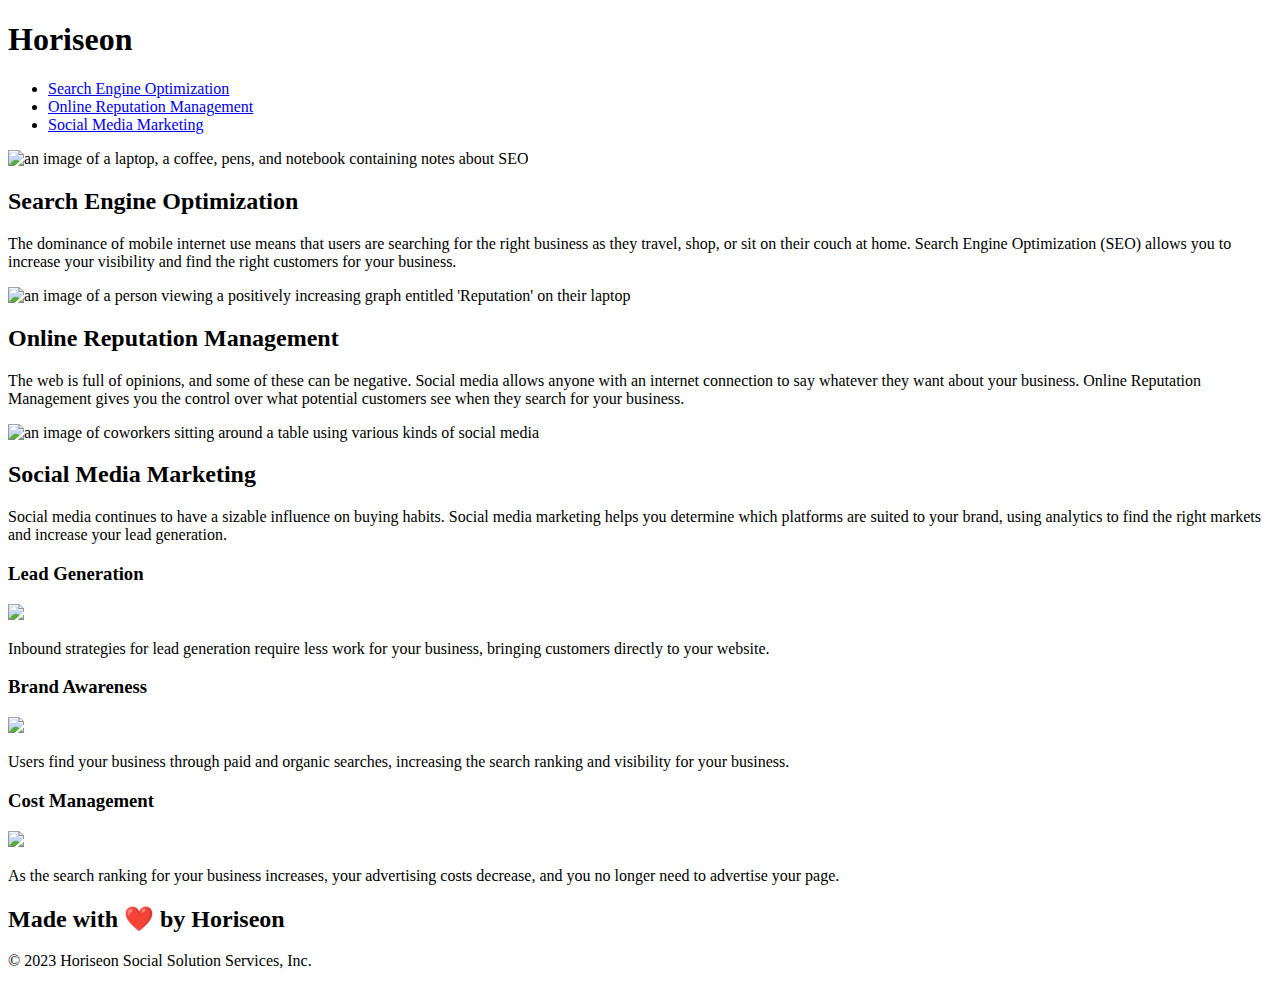
==== Develop/index.html @ e8c6028e "added alt images, some s. elements, and fixed link" ====
<!DOCTYPE html>
<html lang="en-us">
<!--Link to CSS-->
<head>
    <meta charset="UTF-8" />
    <link rel="stylesheet" href="./assets/css/style.css">
    <title>website</title>
</head>

<!--HEADER-->
    <div class="header">
        <header>
        <h1>Hori<span class="seo">seo</span>n</h1>
        

<!--Navigation at top of page-->        
        <div>
            <nav>
            <ul>
                <li>
                    <a href="#search-engine-optimization">Search Engine Optimization</a>
                </li>
                <li>
                    <a href="#online-reputation-management">Online Reputation Management</a>
                </li>
                <li>
                    <a href="#social-media-marketing">Social Media Marketing</a>
                </li>
            </ul>
            </nav>
        </header>
        </div>
<!--CLOSE OUT HEADER-->

<!--BODY-->
<body>
    </div>
    <div class="hero"></div>
    <div class="content">
        <div id="search-engine-optimization" class="search-engine-optimization">
            <img src="./assets/images/search-engine-optimization.jpg" alt="an image of a laptop, a coffee, pens, and notebook containing notes about SEO " class="float-left" />
            <h2>Search Engine Optimization</h2>
            <p>
                The dominance of mobile internet use means that users are searching for the right business as they travel, shop, or sit on their couch at home. Search Engine Optimization (SEO) allows you to increase your visibility and find the right customers for your business.
            </p>

        </div>
        <div id="online-reputation-management" class="online-reputation-management">
            <img src="./assets/images/online-reputation-management.jpg" alt="an image of a person viewing a positively increasing graph entitled 'Reputation' on their laptop" class="float-right" />
            <h2>Online Reputation Management</h2>
            <p>
                The web is full of opinions, and some of these can be negative. Social media allows anyone with an internet connection to say whatever they want about your business. Online Reputation Management gives you the control over what potential customers see when they search for your business.
            </p>
        </div>
        <div id="social-media-marketing" class="social-media-marketing">
            <img src="./assets/images/social-media-marketing.jpg" alt="an image of coworkers sitting around a table using various kinds of social media" class="float-left" />
            <h2>Social Media Marketing</h2>
            <p>
                Social media continues to have a sizable influence on buying habits. Social media marketing helps you determine which platforms are suited to your brand, using analytics to find the right markets and increase your lead generation.
            </p>
        </div>
    </div>
    <div class="benefits">
        <div class="benefit-lead">
            <h3>Lead Generation</h3>
            <img src="./assets/images/lead-generation.png" />
            <p>
                Inbound strategies for lead generation require less work for your business, bringing customers directly to your website.
            </p>
        </div>
        <div class="benefit-brand">
            <h3>Brand Awareness</h3>
            <img src="./assets/images/brand-awareness.png" />
            <p>
                Users find your business through paid and organic searches, increasing the search ranking and visibility for your business.
            </p>
        </div>
        <div class="benefit-cost">
            <h3>Cost Management</h3>
            <img src="./assets/images/cost-management.png"></img>
            <p>
                As the search ranking for your business increases, your advertising costs decrease, and you no longer need to advertise your page.
            </p>
        </div>
    </body>
<!--CLOSE OUT BODY-->

<!--FOOTER-->
    </div>
    <div class="footer">
        <footer>
        <h2>Made with ❤️️ by Horiseon</h2>
        <p>
            &copy; 2023 Horiseon Social Solution Services, Inc.
        </p>
        </footer>
    </div>
<!--CLOSE FOOTER AND END HTML-->

</html>
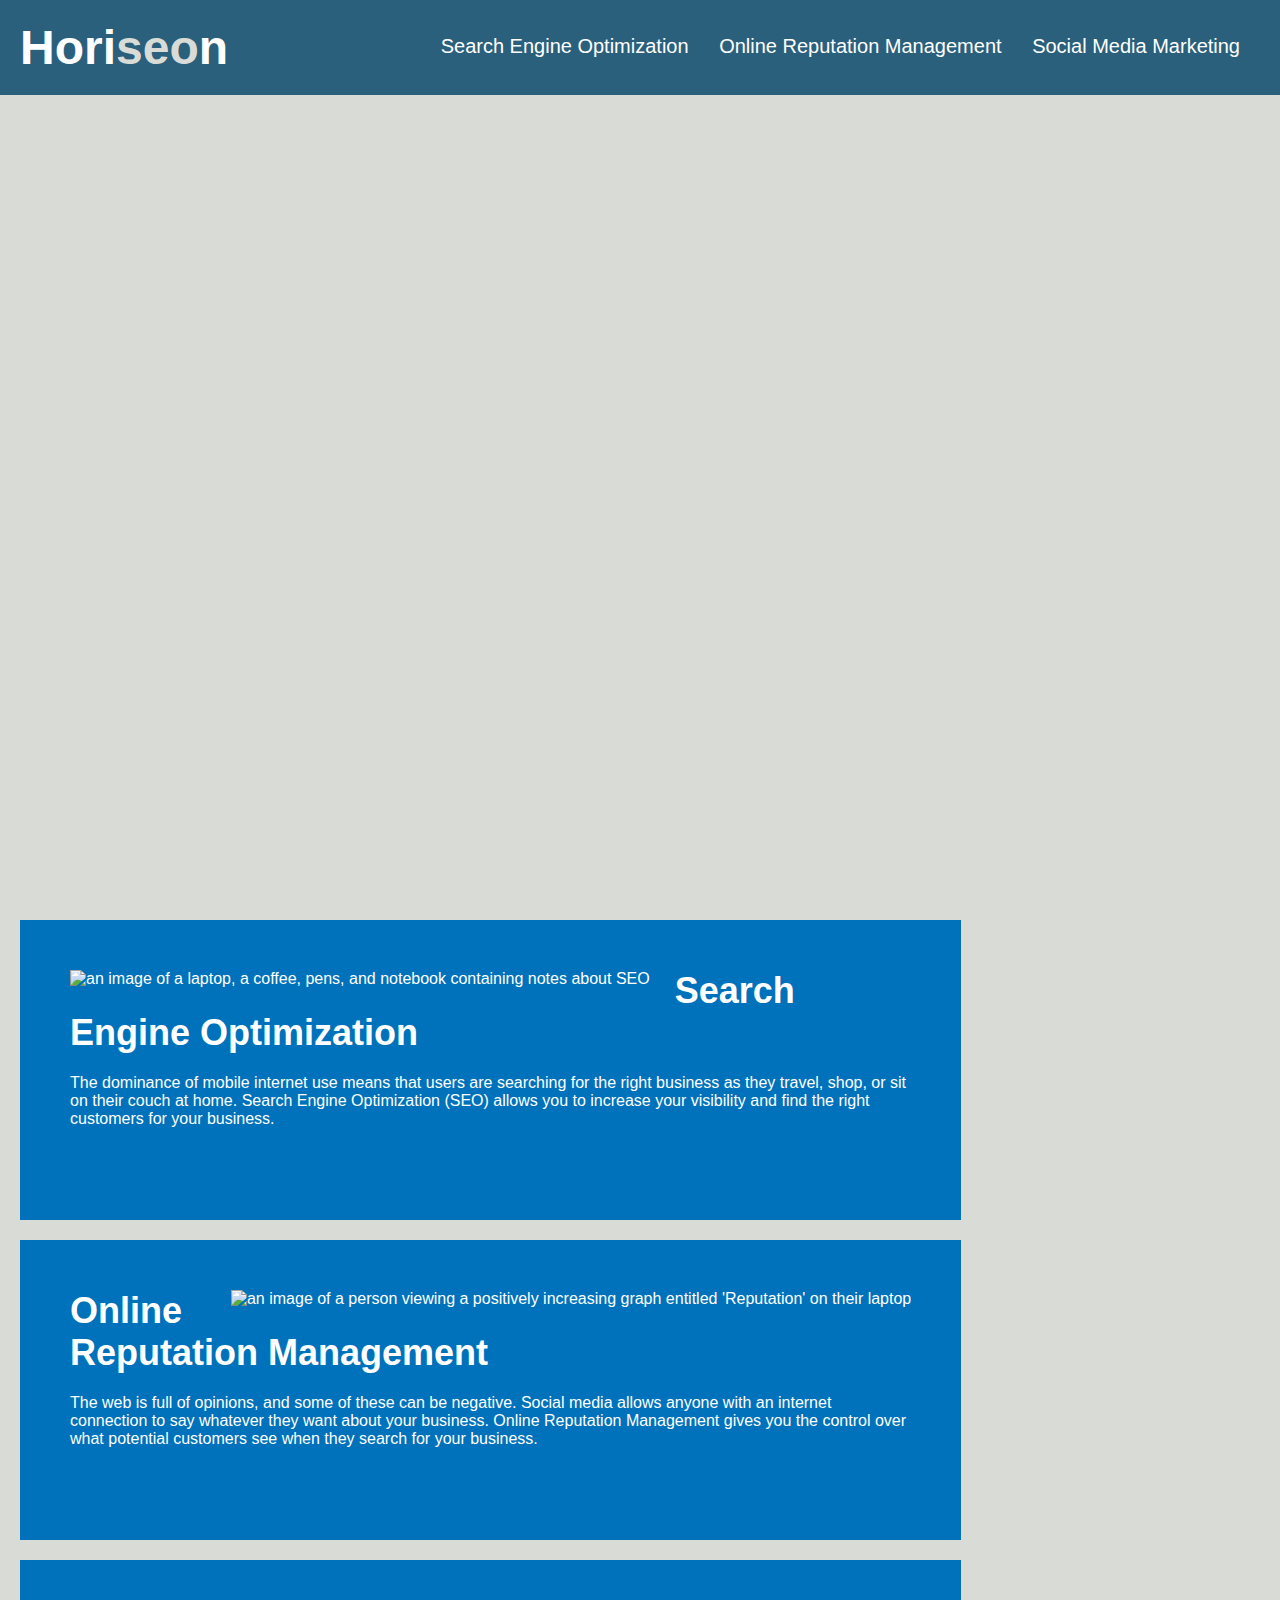
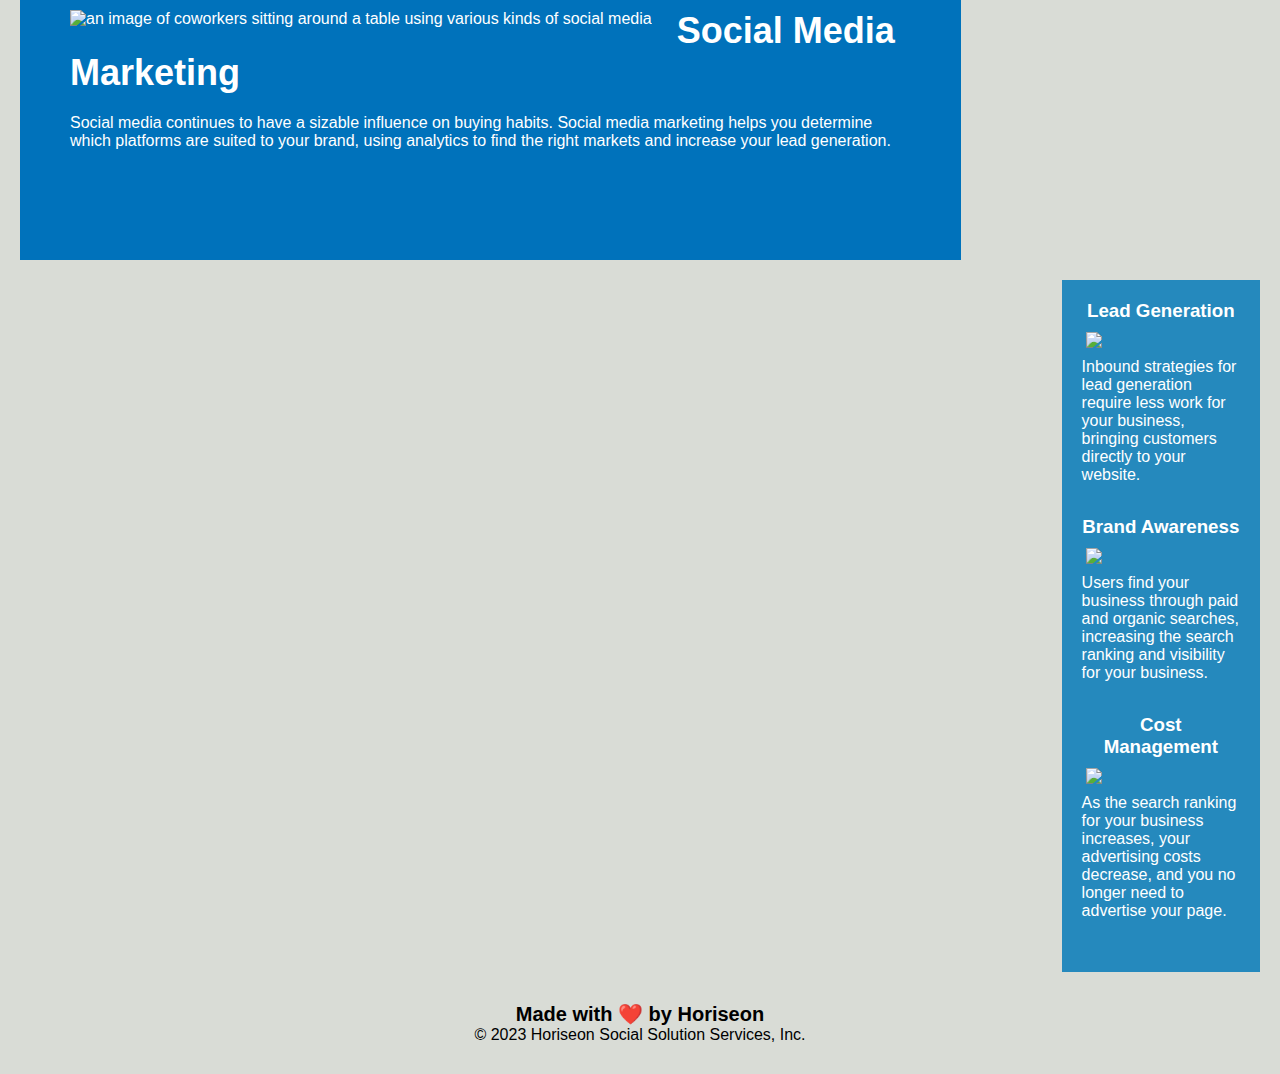
==== commit 16da19f2: "working on realigning two main sections of the body/troubleshooting" ====
--- a/Develop/index.html
+++ b/Develop/index.html
@@ -1,6 +1,6 @@
 <!DOCTYPE html>
 <html lang="en-us">
-<!--Link to CSS-->
+
 <head>
     <meta charset="UTF-8" />
     <link rel="stylesheet" href="./assets/css/style.css">
@@ -11,9 +11,8 @@
     <div class="header">
         <header>
         <h1>Hori<span class="seo">seo</span>n</h1>
-        
 
-<!--Navigation at top of page-->        
+<!--Navigation-->        
         <div>
             <nav>
             <ul>
@@ -34,67 +33,82 @@
 
 <!--BODY-->
 <body>
-    </div>
-    <div class="hero"></div>
-    <div class="content">
-        <div id="search-engine-optimization" class="search-engine-optimization">
+    <section> <!--main image-->
+    <section class="hero" alt="an image of several coworkers in a meeting"></div>
+    </section>
+ 
+<!--middle 3 horizontal blocks of information on page-->
+<div class="float-left">
+ <section class="content">
+        <section>
+        <section id="search-engine-optimization" class="search-engine-optimization">
             <img src="./assets/images/search-engine-optimization.jpg" alt="an image of a laptop, a coffee, pens, and notebook containing notes about SEO " class="float-left" />
             <h2>Search Engine Optimization</h2>
             <p>
                 The dominance of mobile internet use means that users are searching for the right business as they travel, shop, or sit on their couch at home. Search Engine Optimization (SEO) allows you to increase your visibility and find the right customers for your business.
             </p>
-
-        </div>
-        <div id="online-reputation-management" class="online-reputation-management">
+        </section>
+   
+        <section id="online-reputation-management" class="online-reputation-management">
             <img src="./assets/images/online-reputation-management.jpg" alt="an image of a person viewing a positively increasing graph entitled 'Reputation' on their laptop" class="float-right" />
             <h2>Online Reputation Management</h2>
             <p>
                 The web is full of opinions, and some of these can be negative. Social media allows anyone with an internet connection to say whatever they want about your business. Online Reputation Management gives you the control over what potential customers see when they search for your business.
             </p>
-        </div>
-        <div id="social-media-marketing" class="social-media-marketing">
+        </section>
+    
+        <section id="social-media-marketing" class="social-media-marketing">
             <img src="./assets/images/social-media-marketing.jpg" alt="an image of coworkers sitting around a table using various kinds of social media" class="float-left" />
             <h2>Social Media Marketing</h2>
             <p>
                 Social media continues to have a sizable influence on buying habits. Social media marketing helps you determine which platforms are suited to your brand, using analytics to find the right markets and increase your lead generation.
             </p>
-        </div>
+        </section>
     </div>
-    <div class="benefits">
-        <div class="benefit-lead">
+    
+    <div class="float-right">
+    <section class="benefits">
+        <section>
+        <section class="benefit-lead">
             <h3>Lead Generation</h3>
             <img src="./assets/images/lead-generation.png" />
             <p>
                 Inbound strategies for lead generation require less work for your business, bringing customers directly to your website.
             </p>
-        </div>
-        <div class="benefit-brand">
+        </section>
+
+        <section class="benefit-brand">
             <h3>Brand Awareness</h3>
             <img src="./assets/images/brand-awareness.png" />
             <p>
                 Users find your business through paid and organic searches, increasing the search ranking and visibility for your business.
             </p>
-        </div>
-        <div class="benefit-cost">
+        </section>
+
+        <section class="benefit-cost">
             <h3>Cost Management</h3>
             <img src="./assets/images/cost-management.png"></img>
             <p>
                 As the search ranking for your business increases, your advertising costs decrease, and you no longer need to advertise your page.
             </p>
-        </div>
+        </section>
+    </div>
+
     </body>
 <!--CLOSE OUT BODY-->
 
 <!--FOOTER-->
     </div>
+    <footer>
     <div class="footer">
-        <footer>
+        
         <h2>Made with ❤️️ by Horiseon</h2>
         <p>
             &copy; 2023 Horiseon Social Solution Services, Inc.
         </p>
-        </footer>
+    </footer>
     </div>
+    
 <!--CLOSE FOOTER AND END HTML-->
 
 </html>
--- a/Develop/assets/css/style.css
+++ b/Develop/assets/css/style.css
@@ -0,0 +1,199 @@
+* {
+    box-sizing: border-box;
+    padding: 0;
+    margin: 0;
+}
+
+body {
+    background-color: #d9dcd6;
+}
+
+.header {
+    padding: 20px;
+    font-family: 'Trebuchet MS', 'Lucida Sans Unicode', 'Lucida Grande', 'Lucida Sans', Arial, sans-serif;
+    background-color: #2a607c;
+    color: #ffffff;
+}
+
+.header h1 {
+    display: inline-block;
+    font-size: 48px;
+}
+
+.header h1 .seo {
+    color: #d9dcd6;
+}
+
+.header div {
+    padding-top: 15px;
+    margin-right: 20px;
+    float: right;
+    font-family: 'Gill Sans', 'Gill Sans MT', Calibri, 'Trebuchet MS', sans-serif;
+    font-size: 20px;
+}
+
+.header div ul {
+    list-style-type: none;
+}
+
+.header div ul li {
+    display: inline-block;
+    margin-left: 25px;
+}
+
+a {
+    color: #ffffff;
+    text-decoration: none;
+}
+
+p {
+    font-size: 16px;
+}
+
+.hero {
+    height: 800px;
+    width: 100%;
+    margin-bottom: 25px;
+    background-image: url("../images/digital-marketing-meeting.jpg");
+    background-size: cover;
+    background-position: center;
+}
+
+.float-left {
+    float: left;
+    margin-right: 25px;
+}
+
+.float-right {
+    float: right;
+    margin-left: 25px;
+}
+
+.content {
+    width: 75%;
+    float: left;
+    margin-left: 20px;
+}
+
+.benefits {
+    margin-right: 20px;
+    padding: 20px;
+    float: right;
+    width: 20%;
+    height: 100%;
+    font-family: 'Gill Sans', 'Gill Sans MT', Calibri, 'Trebuchet MS', sans-serif;
+    background-color: #2589bd;
+}
+
+.benefit-lead {
+    margin-bottom: 32px;
+    color: #ffffff;
+}
+
+.benefit-brand {
+    margin-bottom: 32px;
+    color: #ffffff;
+}
+
+.benefit-cost {
+    margin-bottom: 32px;
+    color: #ffffff;
+}
+
+.benefit-lead h3 {
+    margin-bottom: 10px;
+    text-align: center;
+}
+
+.benefit-brand h3 {
+    margin-bottom: 10px;
+    text-align: center;
+}
+
+.benefit-cost h3 {
+    margin-bottom: 10px;
+    text-align: center;
+}
+
+.benefit-lead img {
+    display: block;
+    margin: 10px auto;
+    max-width: 150px;
+}
+
+.benefit-brand img {
+    display: block;
+    margin: 10px auto;
+    max-width: 150px;
+}
+
+.benefit-cost img {
+    display: block;
+    margin: 10px auto;
+    max-width: 150px;
+}
+
+.search-engine-optimization {
+    margin-bottom: 20px;
+    padding: 50px;
+    height: 300px;
+    font-family: 'Gill Sans', 'Gill Sans MT', Calibri, 'Trebuchet MS', sans-serif;
+    background-color: #0072bb;
+    color: #ffffff;
+}
+
+.online-reputation-management {
+    margin-bottom: 20px;
+    padding: 50px;
+    height: 300px;
+    font-family: 'Gill Sans', 'Gill Sans MT', Calibri, 'Trebuchet MS', sans-serif;
+    background-color: #0072bb;
+    color: #ffffff;
+}
+
+.social-media-marketing {
+    margin-bottom: 20px;
+    padding: 50px;
+    height: 300px;
+    font-family: 'Gill Sans', 'Gill Sans MT', Calibri, 'Trebuchet MS', sans-serif;
+    background-color: #0072bb;
+    color: #ffffff;
+}
+
+.search-engine-optimization img {
+    max-height: 200px;
+}
+
+.online-reputation-management img {
+    max-height: 200px;
+}
+
+.social-media-marketing img {
+    max-height: 200px;
+}
+
+.search-engine-optimization h2 {
+    margin-bottom: 20px;
+    font-size: 36px;
+}
+
+.online-reputation-management h2 {
+    margin-bottom: 20px;
+    font-size: 36px;
+}
+
+.social-media-marketing h2 {
+    margin-bottom: 20px;
+    font-size: 36px;
+}
+
+.footer {
+    padding: 30px;
+    clear: both;
+    font-family: 'Trebuchet MS', 'Lucida Sans Unicode', 'Lucida Grande', 'Lucida Sans', Arial, sans-serif;
+    text-align: center;
+}
+
+.footer h2 {
+    font-size: 20px;
+}
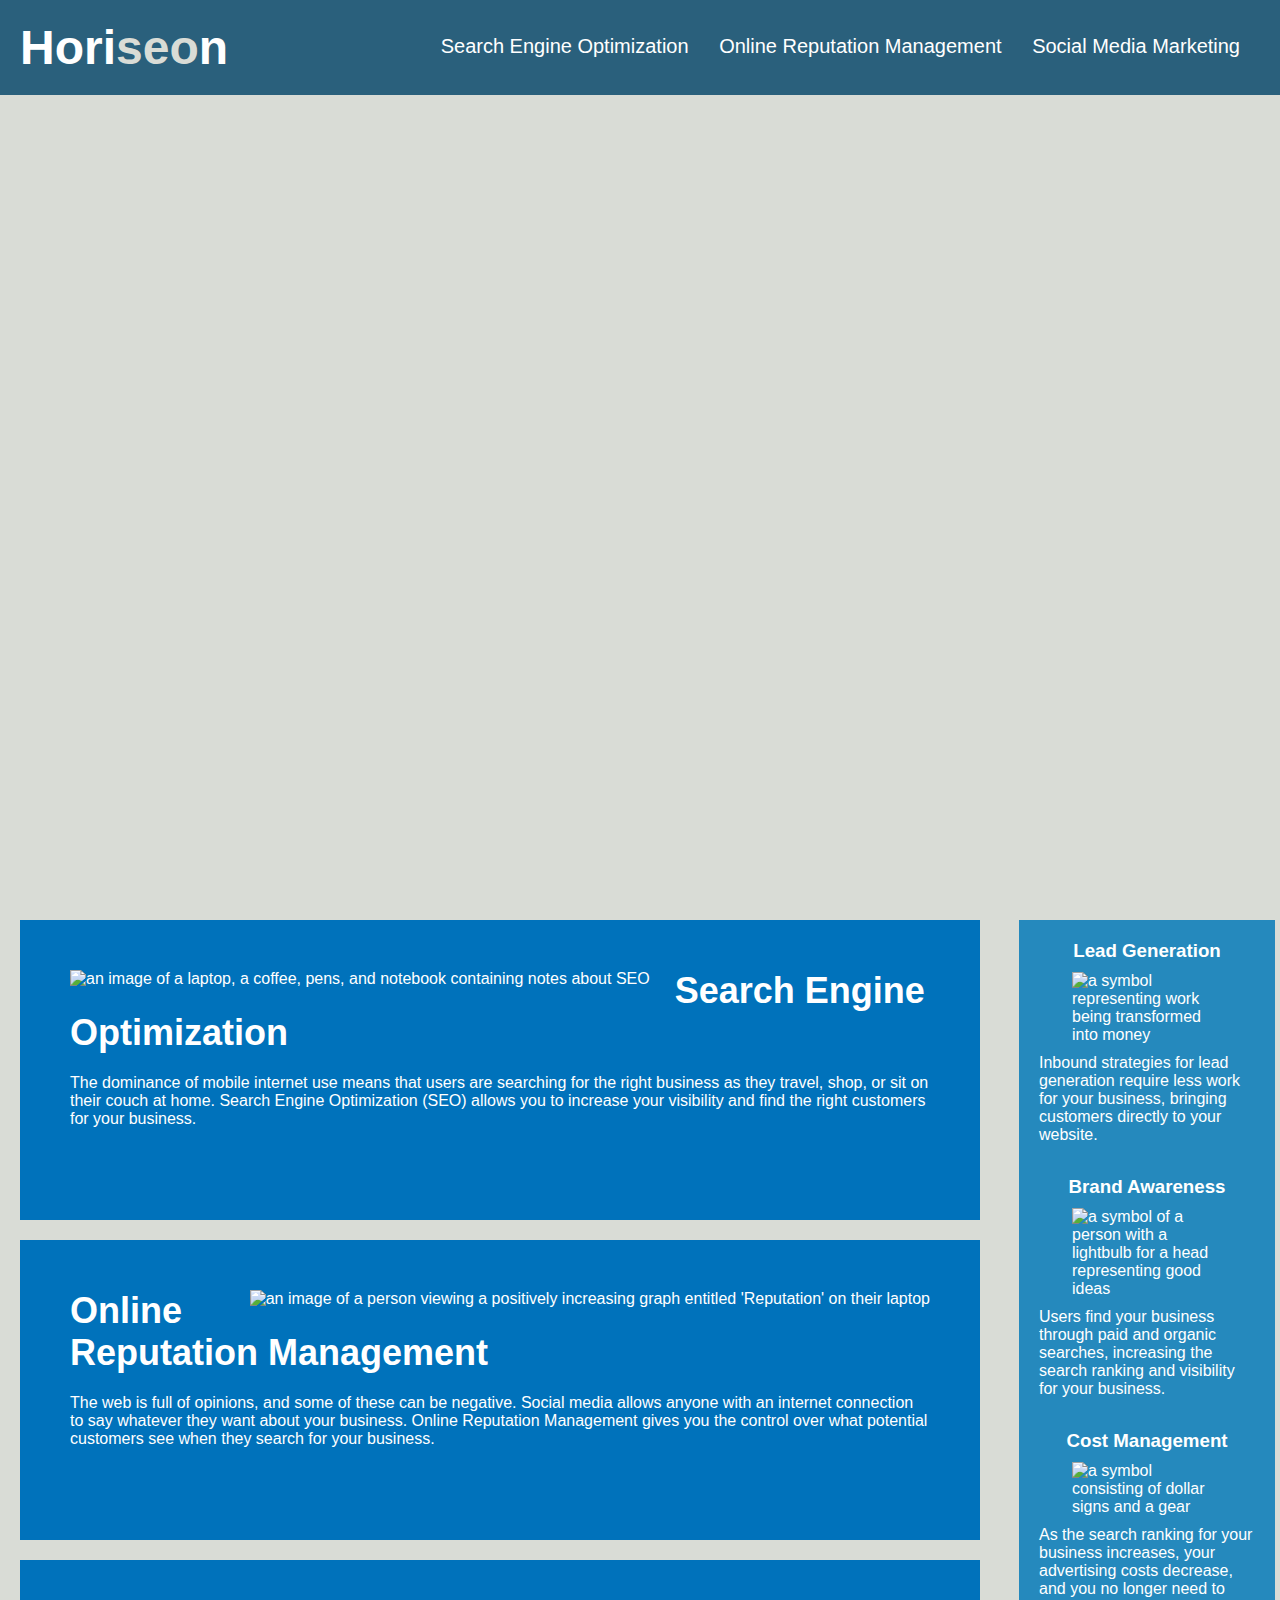
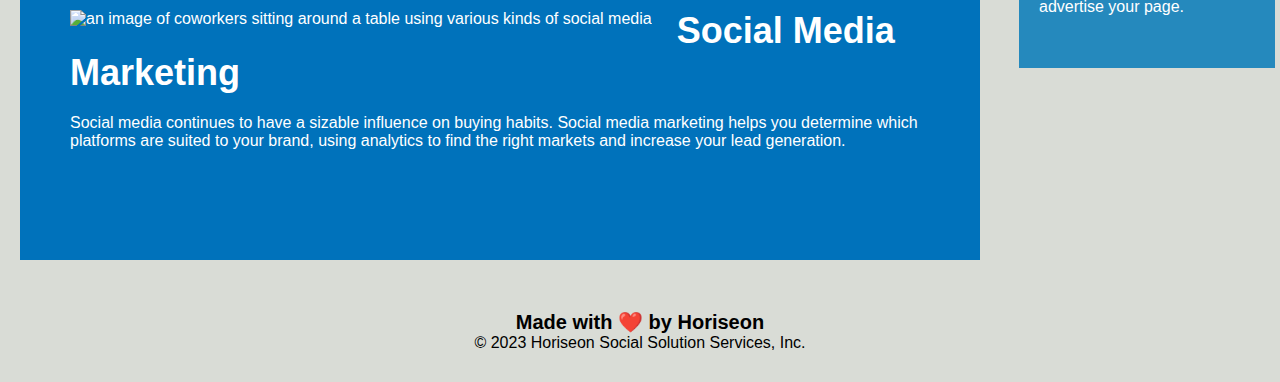
==== commit 997037ec: "problems resolved" ====
--- a/Develop/index.html
+++ b/Develop/index.html
@@ -8,38 +8,36 @@
 </head>
 
 <!--HEADER-->
+    <div>
     <div class="header">
         <header>
-        <h1>Hori<span class="seo">seo</span>n</h1>
-
-<!--Navigation-->        
-        <div>
-            <nav>
-            <ul>
-                <li>
-                    <a href="#search-engine-optimization">Search Engine Optimization</a>
-                </li>
-                <li>
-                    <a href="#online-reputation-management">Online Reputation Management</a>
-                </li>
-                <li>
-                    <a href="#social-media-marketing">Social Media Marketing</a>
-                </li>
-            </ul>
-            </nav>
+            <h1>Hori<span class="seo">seo</span>n</h1>      
+            <div>
+                <nav>
+                <ul>
+                    <li>
+                        <a href="#search-engine-optimization">Search Engine Optimization</a>
+                    </li>
+                    <li>
+                        <a href="#online-reputation-management">Online Reputation Management</a>
+                    </li>
+                    <li>
+                        <a href="#social-media-marketing">Social Media Marketing</a>
+                    </li>
+                </ul>
+                </nav>
         </header>
-        </div>
-<!--CLOSE OUT HEADER-->
+    </div>
+<!--END HEADER-->
 
 <!--BODY-->
 <body>
-    <section> <!--main image-->
-    <section class="hero" alt="an image of several coworkers in a meeting"></div>
+    <section> <!--contains main image-->
+    <section class="hero" title="an image of several coworkers in a meeting"></div>
     </section>
  
-<!--middle 3 horizontal blocks of information on page-->
-<div class="float-left">
- <section class="content">
+<div> <!--middle blocks of info-->
+ <div class="content"> <!--horizontal blue blocks-->
         <section>
         <section id="search-engine-optimization" class="search-engine-optimization">
             <img src="./assets/images/search-engine-optimization.jpg" alt="an image of a laptop, a coffee, pens, and notebook containing notes about SEO " class="float-left" />
@@ -48,7 +46,8 @@
                 The dominance of mobile internet use means that users are searching for the right business as they travel, shop, or sit on their couch at home. Search Engine Optimization (SEO) allows you to increase your visibility and find the right customers for your business.
             </p>
         </section>
-   
+        
+        <section>
         <section id="online-reputation-management" class="online-reputation-management">
             <img src="./assets/images/online-reputation-management.jpg" alt="an image of a person viewing a positively increasing graph entitled 'Reputation' on their laptop" class="float-right" />
             <h2>Online Reputation Management</h2>
@@ -56,7 +55,8 @@
                 The web is full of opinions, and some of these can be negative. Social media allows anyone with an internet connection to say whatever they want about your business. Online Reputation Management gives you the control over what potential customers see when they search for your business.
             </p>
         </section>
-    
+        
+        <section>
         <section id="social-media-marketing" class="social-media-marketing">
             <img src="./assets/images/social-media-marketing.jpg" alt="an image of coworkers sitting around a table using various kinds of social media" class="float-left" />
             <h2>Social Media Marketing</h2>
@@ -66,12 +66,11 @@
         </section>
     </div>
     
-    <div class="float-right">
-    <section class="benefits">
+    <div class="benefits"> <!--vertical light blue box-->
         <section>
         <section class="benefit-lead">
             <h3>Lead Generation</h3>
-            <img src="./assets/images/lead-generation.png" />
+            <img src="./assets/images/lead-generation.png" alt="a symbol representing work being transformed into money" />
             <p>
                 Inbound strategies for lead generation require less work for your business, bringing customers directly to your website.
             </p>
@@ -79,7 +78,7 @@
 
         <section class="benefit-brand">
             <h3>Brand Awareness</h3>
-            <img src="./assets/images/brand-awareness.png" />
+            <img src="./assets/images/brand-awareness.png" alt="a symbol of a person with a lightbulb for a head representing good ideas"/>
             <p>
                 Users find your business through paid and organic searches, increasing the search ranking and visibility for your business.
             </p>
@@ -87,28 +86,26 @@
 
         <section class="benefit-cost">
             <h3>Cost Management</h3>
-            <img src="./assets/images/cost-management.png"></img>
+            <img src="./assets/images/cost-management.png" alt="a symbol consisting of dollar signs and a gear"
             <p>
                 As the search ranking for your business increases, your advertising costs decrease, and you no longer need to advertise your page.
             </p>
         </section>
     </div>
 
+</div>
     </body>
-<!--CLOSE OUT BODY-->
+<!--CLOSE BODY-->
 
 <!--FOOTER-->
-    </div>
-    <footer>
+    <div>
     <div class="footer">
-        
+    <footer>  
         <h2>Made with ❤️️ by Horiseon</h2>
         <p>
             &copy; 2023 Horiseon Social Solution Services, Inc.
         </p>
     </footer>
     </div>
-    
 <!--CLOSE FOOTER AND END HTML-->
-
 </html>
--- a/Develop/assets/css/style.css
+++ b/Develop/assets/css/style.css
@@ -71,12 +71,12 @@
 
 .content {
     width: 75%;
-    float: left;
+    display: inline-block;
     margin-left: 20px;
 }
 
 .benefits {
-    margin-right: 20px;
+    margin-right: 5px;
     padding: 20px;
     float: right;
     width: 20%;
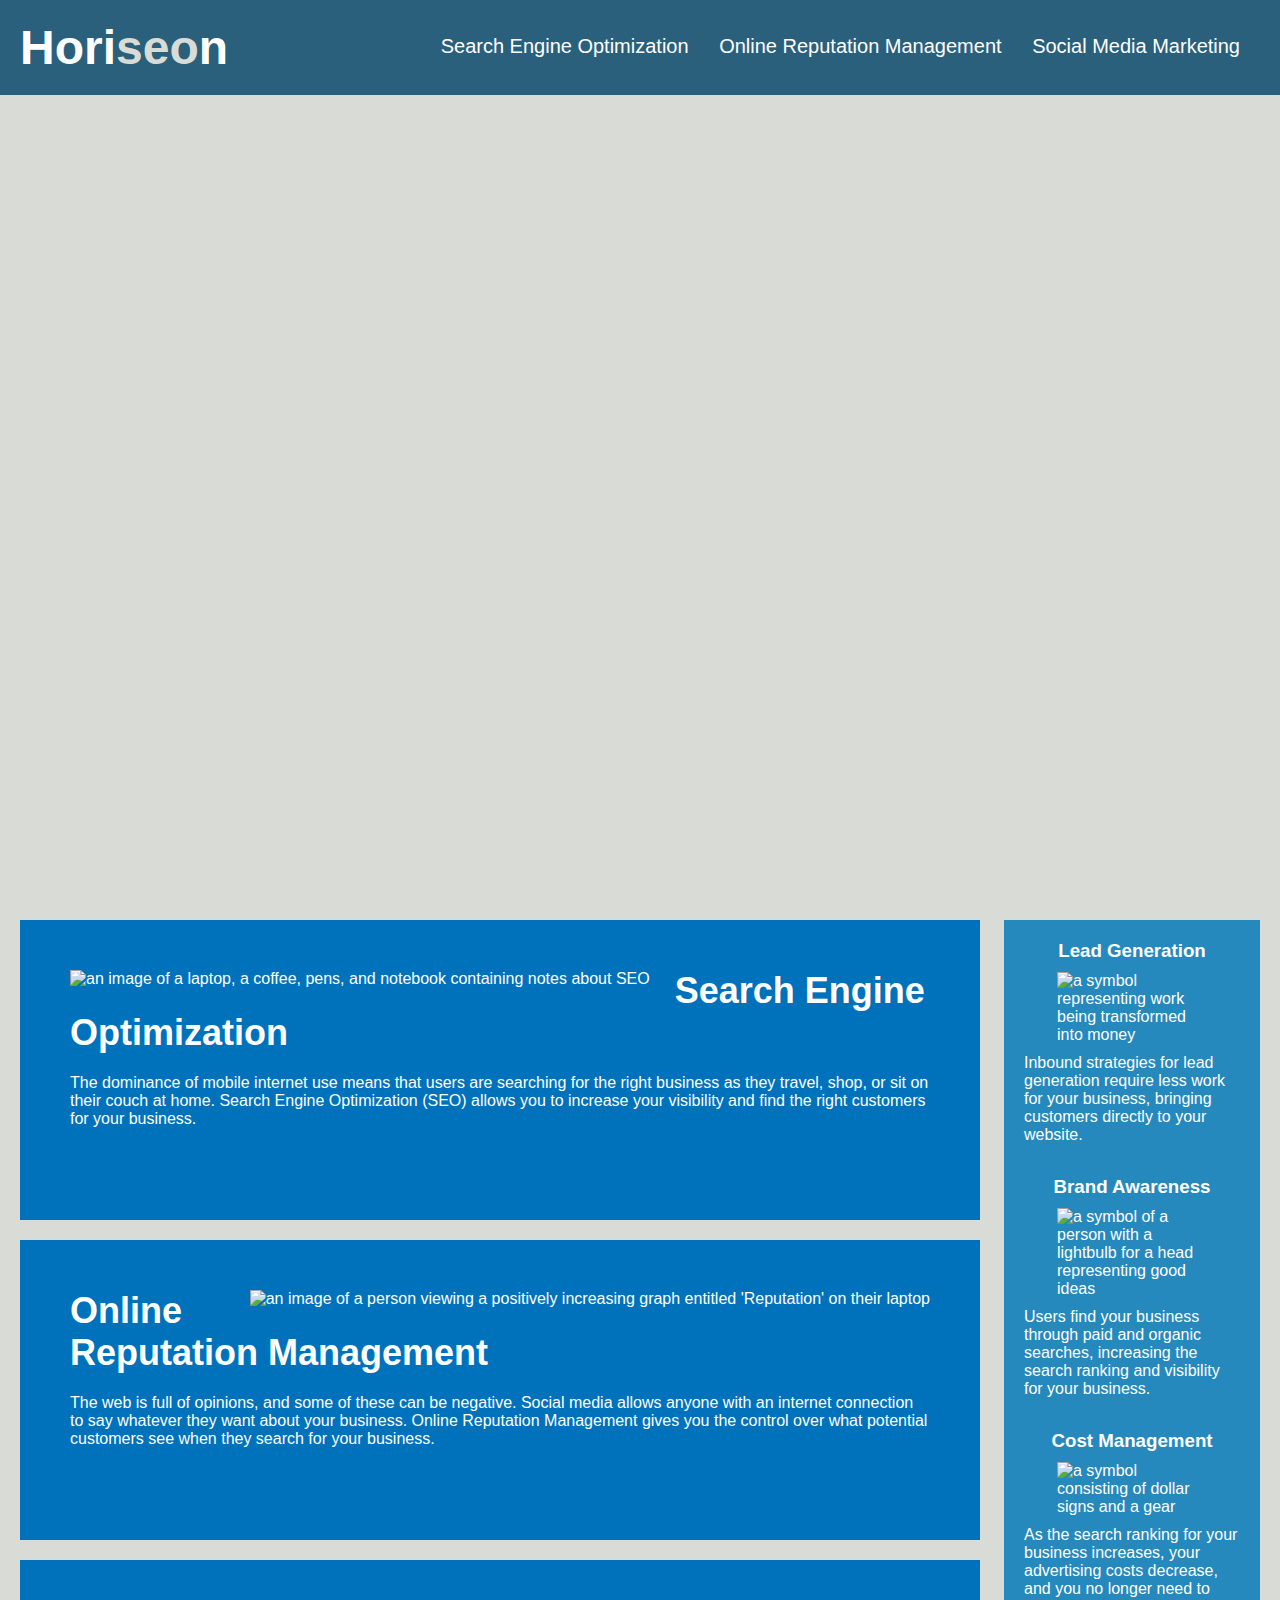
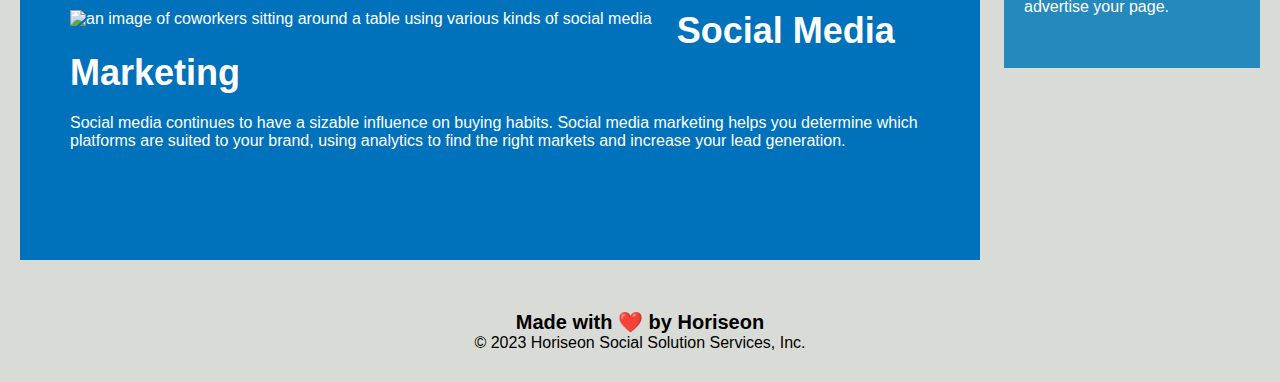
==== commit 53557af1: "final commit" ====
--- a/Develop/index.html
+++ b/Develop/index.html
@@ -8,93 +8,96 @@
 </head>
 
 <!--HEADER-->
-    <div>
-    <div class="header">
-        <header>
-            <h1>Hori<span class="seo">seo</span>n</h1>      
-            <div>
-                <nav>
-                <ul>
-                    <li>
-                        <a href="#search-engine-optimization">Search Engine Optimization</a>
-                    </li>
-                    <li>
-                        <a href="#online-reputation-management">Online Reputation Management</a>
-                    </li>
-                    <li>
-                        <a href="#social-media-marketing">Social Media Marketing</a>
-                    </li>
-                </ul>
-                </nav>
-        </header>
-    </div>
+
+<div>
+<div class="header">
+    <header>
+        <h1>Hori<span class="seo">seo</span>n</h1>      
+        <div>
+            <nav> <!--nav buttons here-->
+            <ul>
+                <li>
+                    <a href="#search-engine-optimization">Search Engine Optimization</a>
+                </li>
+                <li>
+                    <a href="#online-reputation-management">Online Reputation Management</a>
+                </li>
+                <li>
+                    <a href="#social-media-marketing">Social Media Marketing</a>
+                </li>
+            </ul>
+            </nav>
+    </header>
+</div>
 <!--END HEADER-->
 
 <!--BODY-->
 <body>
-    <section> <!--contains main image-->
-    <section class="hero" title="an image of several coworkers in a meeting"></div>
-    </section>
- 
-<div> <!--middle blocks of info-->
- <div class="content"> <!--horizontal blue blocks-->
-        <section>
-        <section id="search-engine-optimization" class="search-engine-optimization">
-            <img src="./assets/images/search-engine-optimization.jpg" alt="an image of a laptop, a coffee, pens, and notebook containing notes about SEO " class="float-left" />
-            <h2>Search Engine Optimization</h2>
-            <p>
-                The dominance of mobile internet use means that users are searching for the right business as they travel, shop, or sit on their couch at home. Search Engine Optimization (SEO) allows you to increase your visibility and find the right customers for your business.
-            </p>
-        </section>
-        
-        <section>
-        <section id="online-reputation-management" class="online-reputation-management">
-            <img src="./assets/images/online-reputation-management.jpg" alt="an image of a person viewing a positively increasing graph entitled 'Reputation' on their laptop" class="float-right" />
-            <h2>Online Reputation Management</h2>
-            <p>
-                The web is full of opinions, and some of these can be negative. Social media allows anyone with an internet connection to say whatever they want about your business. Online Reputation Management gives you the control over what potential customers see when they search for your business.
-            </p>
-        </section>
-        
-        <section>
-        <section id="social-media-marketing" class="social-media-marketing">
-            <img src="./assets/images/social-media-marketing.jpg" alt="an image of coworkers sitting around a table using various kinds of social media" class="float-left" />
-            <h2>Social Media Marketing</h2>
-            <p>
-                Social media continues to have a sizable influence on buying habits. Social media marketing helps you determine which platforms are suited to your brand, using analytics to find the right markets and increase your lead generation.
-            </p>
+    <div>
+        <section> <!--contains main image-->
+        <section class="hero" title="an image of several coworkers collaborating in a meeting"></div>
         </section>
     </div>
-    
-    <div class="benefits"> <!--vertical light blue box-->
-        <section>
-        <section class="benefit-lead">
-            <h3>Lead Generation</h3>
-            <img src="./assets/images/lead-generation.png" alt="a symbol representing work being transformed into money" />
-            <p>
-                Inbound strategies for lead generation require less work for your business, bringing customers directly to your website.
-            </p>
-        </section>
+ 
+    <div> <!--middle blocks of info-->
+        <div class="content"> <!--horizontal blue blocks-->
+                <section>
+                <section id="search-engine-optimization" class="search-engine-optimization">
+                    <img src="./assets/images/search-engine-optimization.jpg" alt="an image of a laptop, a coffee, pens, and notebook containing notes about SEO " class="float-left" />
+                    <h2>Search Engine Optimization</h2>
+                    <p>
+                        The dominance of mobile internet use means that users are searching for the right business as they travel, shop, or sit on their couch at home. Search Engine Optimization (SEO) allows you to increase your visibility and find the right customers for your business.
+                    </p>
+                </section>
+                
+                <section>
+                <section id="online-reputation-management" class="online-reputation-management">
+                    <img src="./assets/images/online-reputation-management.jpg" alt="an image of a person viewing a positively increasing graph entitled 'Reputation' on their laptop" class="float-right" />
+                    <h2>Online Reputation Management</h2>
+                    <p>
+                        The web is full of opinions, and some of these can be negative. Social media allows anyone with an internet connection to say whatever they want about your business. Online Reputation Management gives you the control over what potential customers see when they search for your business.
+                    </p>
+                </section>
+                
+                <section>
+                <section id="social-media-marketing" class="social-media-marketing">
+                    <img src="./assets/images/social-media-marketing.jpg" alt="an image of coworkers sitting around a table using various kinds of social media" class="float-left" />
+                    <h2>Social Media Marketing</h2>
+                    <p>
+                        Social media continues to have a sizable influence on buying habits. Social media marketing helps you determine which platforms are suited to your brand, using analytics to find the right markets and increase your lead generation.
+                    </p>
+                </section>
+            </div>
+            
+        <div class="benefits"> <!--vertical light blue box-->
+            <section>
+            <section class="benefit-lead">
+                <h3>Lead Generation</h3>
+                <img src="./assets/images/lead-generation.png" alt="a symbol representing work being transformed into money" />
+                <p>
+                    Inbound strategies for lead generation require less work for your business, bringing customers directly to your website.
+                </p>
+            </section>
 
-        <section class="benefit-brand">
-            <h3>Brand Awareness</h3>
-            <img src="./assets/images/brand-awareness.png" alt="a symbol of a person with a lightbulb for a head representing good ideas"/>
-            <p>
-                Users find your business through paid and organic searches, increasing the search ranking and visibility for your business.
-            </p>
-        </section>
+            <section class="benefit-brand">
+                <h3>Brand Awareness</h3>
+                <img src="./assets/images/brand-awareness.png" alt="a symbol of a person with a lightbulb for a head representing good ideas"/>
+                <p>
+                    Users find your business through paid and organic searches, increasing the search ranking and visibility for your business.
+                </p>
+            </section>
 
-        <section class="benefit-cost">
-            <h3>Cost Management</h3>
-            <img src="./assets/images/cost-management.png" alt="a symbol consisting of dollar signs and a gear"
-            <p>
-                As the search ranking for your business increases, your advertising costs decrease, and you no longer need to advertise your page.
-            </p>
-        </section>
+            <section class="benefit-cost">
+                <h3>Cost Management</h3>
+                <img src="./assets/images/cost-management.png" alt="a symbol consisting of dollar signs and a gear" />
+                    <p>
+                        As the search ranking for your business increases, your advertising costs decrease, and you no longer need to advertise your page.
+                    </p>
+            </section>
     </div>
 
-</div>
-    </body>
+</body>
+
 <!--CLOSE BODY-->
 
 <!--FOOTER-->
--- a/Develop/assets/css/style.css
+++ b/Develop/assets/css/style.css
@@ -76,7 +76,7 @@
 }
 
 .benefits {
-    margin-right: 5px;
+    margin-right: 20px;
     padding: 20px;
     float: right;
     width: 20%;
